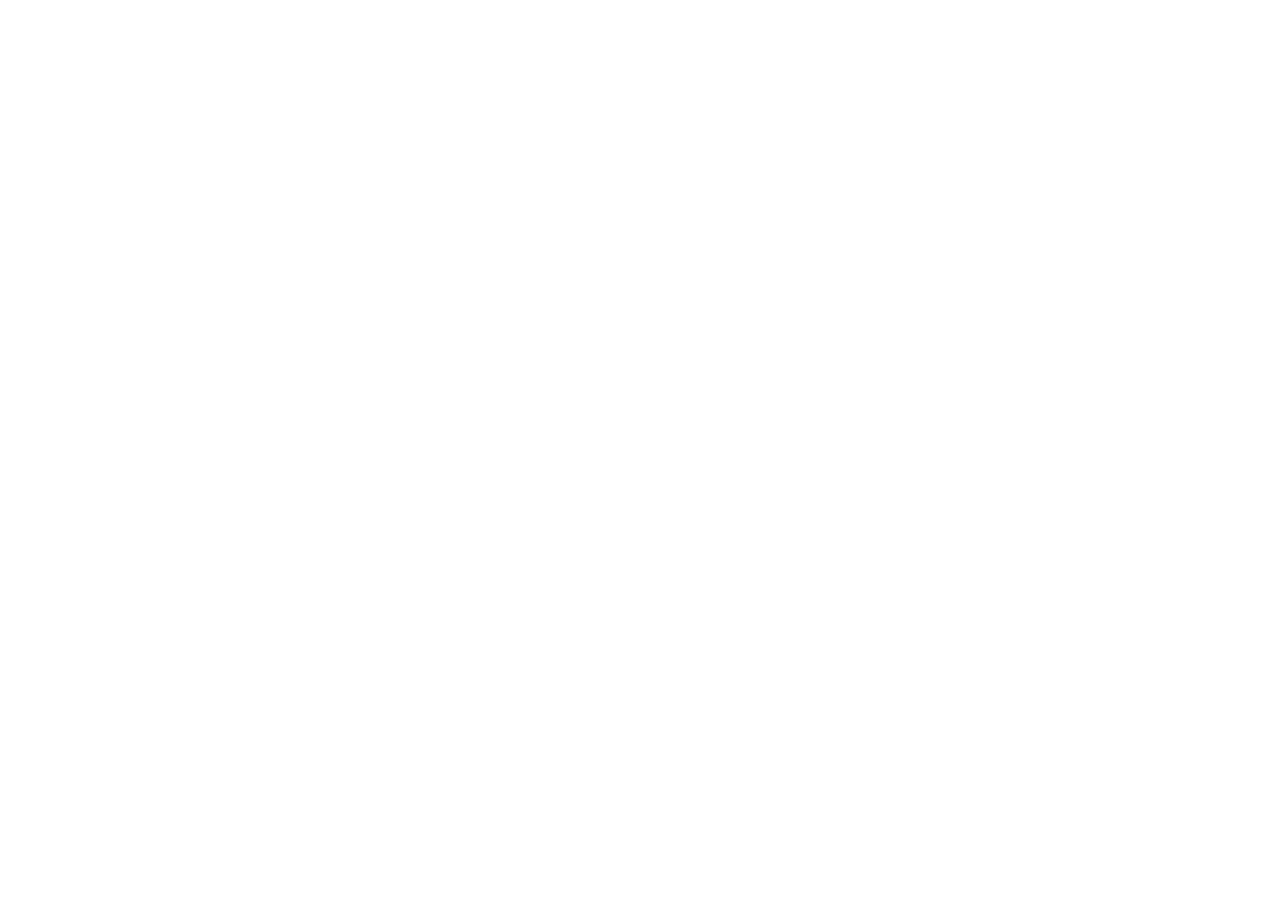
==== alvaro.html @ 7c8d9332 "vlog" ====
<!DOCTYPE html>
<html lang="en">
<head>
    <meta charset="UTF-8">
    <meta name="viewport" content="width=device-width, initial-scale=1.0">
    <title>Alvaro</title>
</head>
<body>
    
</body>
</html>
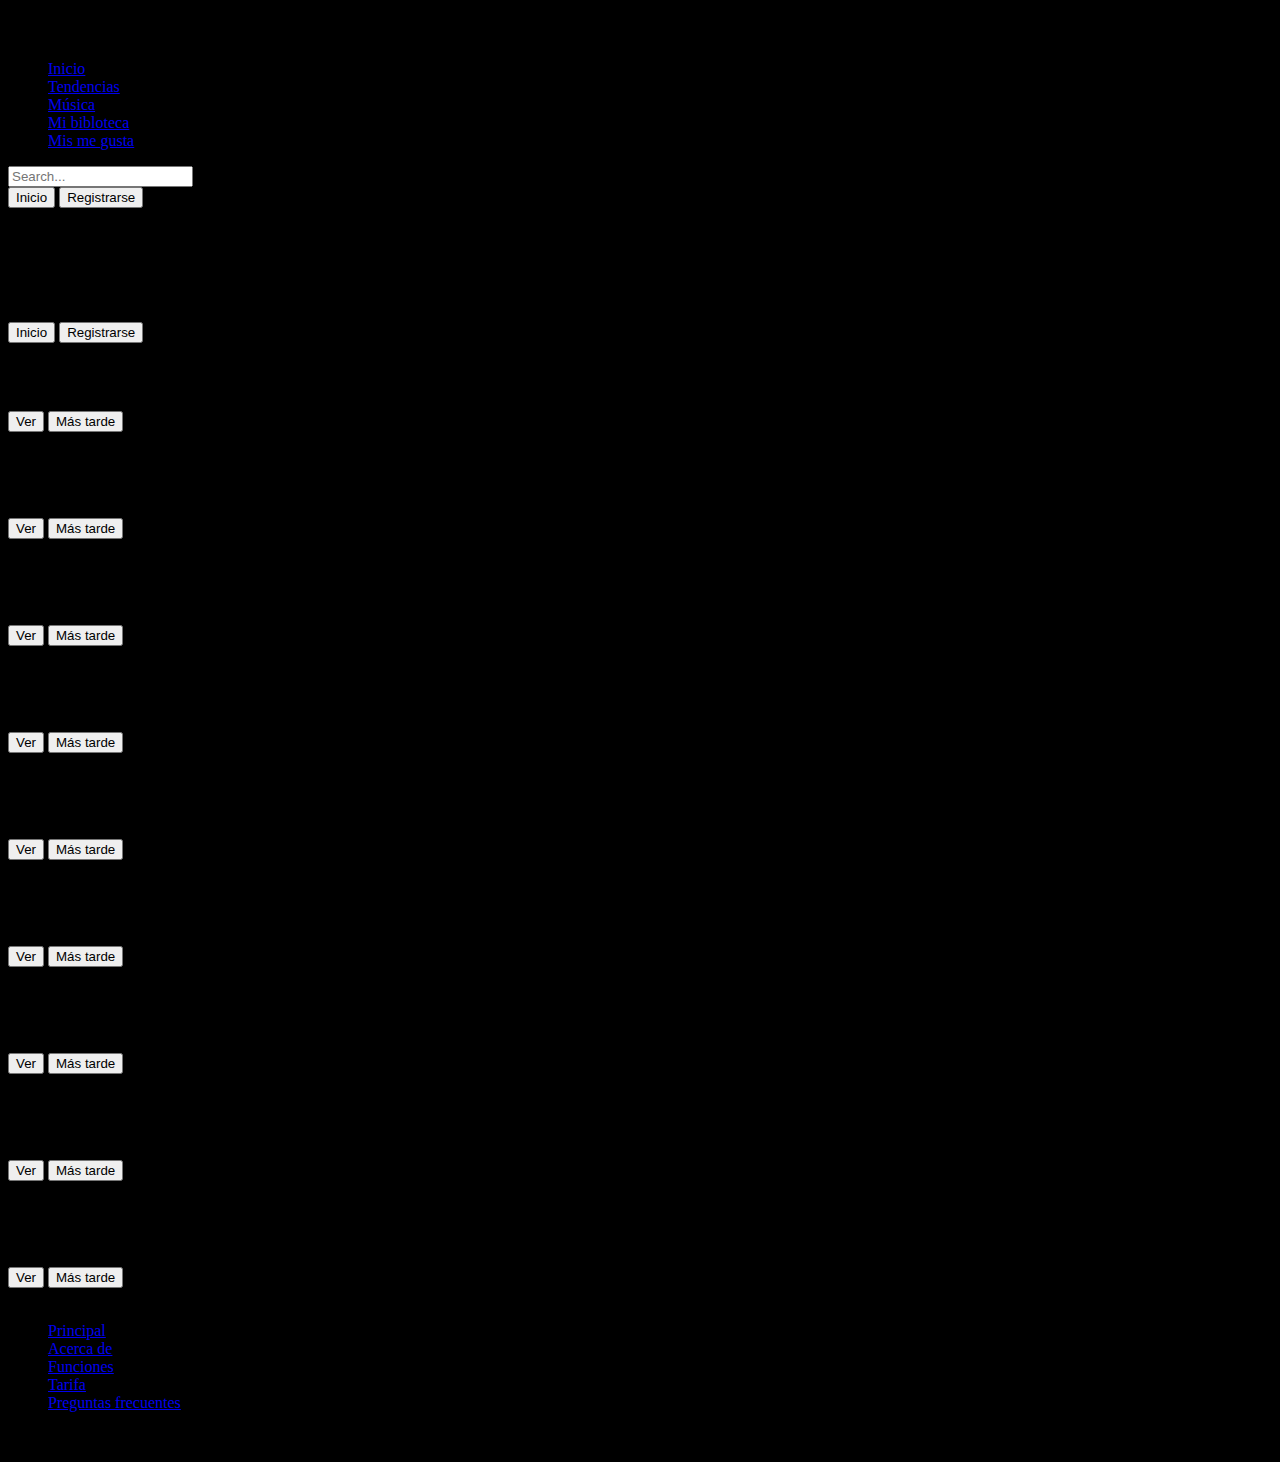
==== commit c15a918a: "cambié el color de mi página" ====
--- a/alvaro.html
+++ b/alvaro.html
@@ -1,11 +1,221 @@
-<!DOCTYPE html>
+<!doctype html>
 <html lang="en">
+
 <head>
-    <meta charset="UTF-8">
-    <meta name="viewport" content="width=device-width, initial-scale=1.0">
-    <title>Alvaro</title>
+
+    <meta charset="utf-8">
+    <meta name="viewport" content="width=device-width, initial-scale=1">
+    <title>Youtube Pirata</title>
+    <link href="https://cdn.jsdelivr.net/npm/bootstrap@5.3.1/dist/css/bootstrap.min.css" rel="stylesheet" integrity="sha384-4bw+/aepP/YC94hEpVNVgiZdgIC5+VKNBQNGCHeKRQN+PtmoHDEXuppvnDJzQIu9" crossorigin="anonymous">
+   
+
+    <link rel="stylesheet" href="style.css">
+
+  <style>
+
+    body{
+    background-color: black;
+    }
+
+  </style>
+
 </head>
+
+
 <body>
-    
+
+  <header class="p-3 text-bg-dark header">
+  <div class="container">
+    <div class="d-flex flex-wrap align-items-center justify-content-center justify-content-lg-start">
+      <a href="/" class="d-flex align-items-center mb-2 mb-lg-0 text-white text-decoration-none">
+        <svg class="bi me-2" width="40" height="32" role="img" aria-label="Bootstrap"><use xlink:href="#bootstrap"></use></svg>
+      </a>
+
+      <ul class="nav col-12 col-lg-auto me-lg-auto mb-2 justify-content-center mb-md-0">
+        <li><a href="#" class="nav-link px-2 text-secondary">Inicio</a></li>
+        <li><a href="#" class="nav-link px-2 text-white">Tendencias</a></li>
+        <li><a href="#" class="nav-link px-2 text-white">Música</a></li>
+        <li><a href="#" class="nav-link px-2 text-white">Mi bibloteca</a></li>
+        <li><a href="#" class="nav-link px-2 text-white">Mis me gusta</a></li>
+      </ul>
+
+      <form class="col-12 col-lg-auto mb-3 mb-lg-0 me-lg-3" role="search">
+        <input type="search" class="form-control form-control-dark text-bg-dark h-input" placeholder="Search..." aria-label="Search">
+      </form>
+
+      <div class="text-end">
+        <button type="button" class="btn btn-outline-light me-2">Inicio</button>
+        <button type="button" class="btn btn-outline-light me-2">Registrarse</button>
+      </div>
+    </div>
+  </div>
+</header>
+
+<div class="px-4 py-5 my-5 text-center h-input">
+    <h1 class="display-5 fw-bold">¡Bienvenido!</h1>
+    <div class="col-lg-6 mx-auto">
+      <p class="lead mb-4">Este es Youtube Pirata, una página donde podrás gozar de ver tus videos favoritos. Te invitamos a crear una cuenta con nosotros para poder utilizar todo lo que tiene para ofrecer.</p>
+      <div class="d-grid gap-2 d-sm-flex justify-content-sm-center">
+        <button type="button" class="btn btn-primary btn-lg px-4 gap-3">Inicio</button>
+        <button type="button" class="btn btn-outline-secondary btn-lg px-4">Registrarse</button>
+      </div>
+    </div>
+  </div>
+  
+  <div class="album py-5 bg-body-tertiary">
+    <div class="container">
+
+      <div class="row row-cols-1 row-cols-sm-2 row-cols-md-3 g-3">
+        <div class="col">
+          <div class="card shadow-sm">
+            <img src="https://media.istockphoto.com/id/1277727240/es/foto/corredor-de-trail-atraviesa-prado-alpino-al-amanecer.jpg?s=612x612&w=0&k=20&c=UW2YtUpzlGpWSs1cSBKgePqzwTh4uU5XFhE3uS-I_jc=" alt="">
+            <div class="card-body">
+              <p class="card-text alvaro">Tras esto NO HAY VUELTA ATRÁS!!!!!!</p>
+              <div class="d-flex justify-content-between align-items-center">
+                <div class="btn-group">
+                  <button type="button" class="btn btn-sm btn-outline-secondary">Ver</button>
+                  <button type="button" class="btn btn-sm btn-outline-secondary">Más tarde</button>
+                </div>
+                <small class="text-body-secondary">10 min</small>
+              </div>
+            </div>
+          </div>
+        </div>
+        <div class="col">
+          <div class="card shadow-sm">
+            <img src="https://media.gq.com.mx/photos/63e4f38d9468c4c78c2dbaf5/3:2/w_3000,h_2000,c_limit/owen%20willson.jpg" alt="">
+            <div class="card-body">
+              <p class="card-text alvaro">Sigo un TUTORIAL de BOB Ross y pasa esto...</p>
+              <div class="d-flex justify-content-between align-items-center">
+                <div class="btn-group">
+                  <button type="button" class="btn btn-sm btn-outline-secondary">Ver</button>
+                  <button type="button" class="btn btn-sm btn-outline-secondary">Más tarde</button>
+                </div>
+                <small class="text-body-secondary">15 min</small>
+              </div>
+            </div>
+          </div>
+        </div>
+        <div class="col">
+          <div class="card shadow-sm">
+            <img src="https://cdn.pixabay.com/photo/2020/09/14/16/04/man-thinking-5571340_1280.jpg" alt="">
+            <div class="card-body">
+              <p class="card-text alvaro">¡No abras la caja equivocada!</p>
+              <div class="d-flex justify-content-between align-items-center">
+                <div class="btn-group">
+                  <button type="button" class="btn btn-sm btn-outline-secondary">Ver</button>
+                  <button type="button" class="btn btn-sm btn-outline-secondary">Más tarde</button>
+                </div>
+                <small class="text-body-secondary">12 min</small>
+              </div>
+            </div>
+          </div>
+        </div>
+
+        <div class="col">
+          <div class="card shadow-sm">
+            <img src="https://media.gq.com.mx/photos/5be9ecdc84b96e023a94152f/master/w_1600%2Cc_limit/como_usar_playera_rayas_02_carlos_rivera_2423.jpg" alt="">
+            <div class="card-body">
+              <p class="card-text alvaro">Estudio demuestra que las playeras de rayas perjudican la salud</p>
+              <div class="d-flex justify-content-between align-items-center">
+                <div class="btn-group">
+                  <button type="button" class="btn btn-sm btn-outline-secondary">Ver</button>
+                  <button type="button" class="btn btn-sm btn-outline-secondary">Más tarde</button>
+                </div>
+                <small class="text-body-secondary">25 min</small>
+              </div>
+            </div>
+          </div>
+        </div>
+        <div class="col">
+          <div class="card shadow-sm">
+            <img src="https://t1.uc.ltmcdn.com/es/posts/7/8/9/por_que_las_gatas_trasladan_a_sus_gatitos_50987_orig.jpg" alt="">
+            <div class="card-body">
+              <p class="card-text alvaro">Gatita que estaba de parto fue abandonada con una nota pidiendo ayuda</p>
+              <div class="d-flex justify-content-between align-items-center">
+                <div class="btn-group">
+                  <button type="button" class="btn btn-sm btn-outline-secondary">Ver</button>
+                  <button type="button" class="btn btn-sm btn-outline-secondary">Más tarde</button>
+                </div>
+                <small class="text-body-secondary">18 min</small>
+              </div>
+            </div>
+          </div>
+        </div>
+        <div class="col">
+          <div class="card shadow-sm">
+            <img src="https://upload.wikimedia.org/wikipedia/commons/thumb/7/7f/Santiago_Bernabeu_Stadium_-_panoramio.jpg/1200px-Santiago_Bernabeu_Stadium_-_panoramio.jpg" alt="">
+            <div class="card-body">
+              <p class="card-text alvaro">“Niño” fumando en estadio NO era lo que parecía; TE SORPRENDERÁ</p>
+              <div class="d-flex justify-content-between align-items-center">
+                <div class="btn-group">
+                  <button type="button" class="btn btn-sm btn-outline-secondary">Ver</button>
+                  <button type="button" class="btn btn-sm btn-outline-secondary">Más tarde</button>
+                </div>
+                <small class="text-body-secondary">8 min</small>
+              </div>
+            </div>
+          </div>
+        </div>
+
+        <div class="col">
+          <div class="card shadow-sm">
+            <img src="https://cdn-pro.elsalvador.com/wp-content/uploads/2022/01/CUCA-PPL.jpg" alt="">
+            <div class="card-body">
+              <p class="card-text alvaro">¡10 costumbres en el mundo que no vas a creer que existen!</p>
+              <div class="d-flex justify-content-between align-items-center">
+                <div class="btn-group">
+                  <button type="button" class="btn btn-sm btn-outline-secondary">Ver</button>
+                  <button type="button" class="btn btn-sm btn-outline-secondary">Más tarde</button>
+                </div>
+                <small class="text-body-secondary">14 min</small>
+              </div>
+            </div>
+          </div>
+        </div>
+        <div class="col">
+          <div class="card shadow-sm">
+            <img src="https://cdn.pixabay.com/photo/2020/11/24/11/52/room-5772311_1280.jpg" alt="">
+            <div class="card-body">
+              <p class="card-text alvaro">30 cosas perturbadoras que la gente descubrió tras mudarse a una nueva casa</p>
+              <div class="d-flex justify-content-between align-items-center">
+                <div class="btn-group">
+                  <button type="button" class="btn btn-sm btn-outline-secondary">Ver</button>
+                  <button type="button" class="btn btn-sm btn-outline-secondary">Más tarde</button>
+                </div>
+                <small class="text-body-secondary">24 min</small>
+              </div>
+            </div>
+          </div>
+        </div>
+        <div class="col">
+          <div class="card shadow-sm">
+            <img src="https://img.buzzfeed.com/buzzfeed-static/static/2018-10/11/19/asset/buzzfeed-prod-web-02/anigif_sub-buzz-18624-1539302310-1_preview.gif" alt="">
+            <div class="card-body">
+              <p class="card-text alvaro">Datos muy horribles y perturbadores que te dejarán traumado</p>
+              <div class="d-flex justify-content-between align-items-center">
+                <div class="btn-group">
+                  <button type="button" class="btn btn-sm btn-outline-secondary">Ver</button>
+                  <button type="button" class="btn btn-sm btn-outline-secondary">Más tarde</button>
+                </div>
+                <small class="text-body-secondary">30 min</small>
+              </div>
+            </div>
+          </div>
+        </div>
+      </div>
+    </div>
+  </div>
+
+  <footer class="py-3 my-4 header">
+    <ul class="nav justify-content-center border-bottom pb-3 mb-3">
+      <li class="nav-item"><a href="#" class="nav-link px-2 text-body-secondary">Principal</a></li>
+      <li class="nav-item"><a href="#" class="nav-link px-2 text-body-secondary">Acerca de</a></li>
+      <li class="nav-item"><a href="#" class="nav-link px-2 text-body-secondary">Funciones</a></li>
+      <li class="nav-item"><a href="#" class="nav-link px-2 text-body-secondary">Tarifa</a></li>
+      <li class="nav-item"><a href="#" class="nav-link px-2 text-body-secondary">Preguntas frecuentes</a></li>
+    </ul>
+    <p class="text-center text-body-secondary">© 2023 Company, Inc</p>
+  </footer>
+  
 </body>
-</html>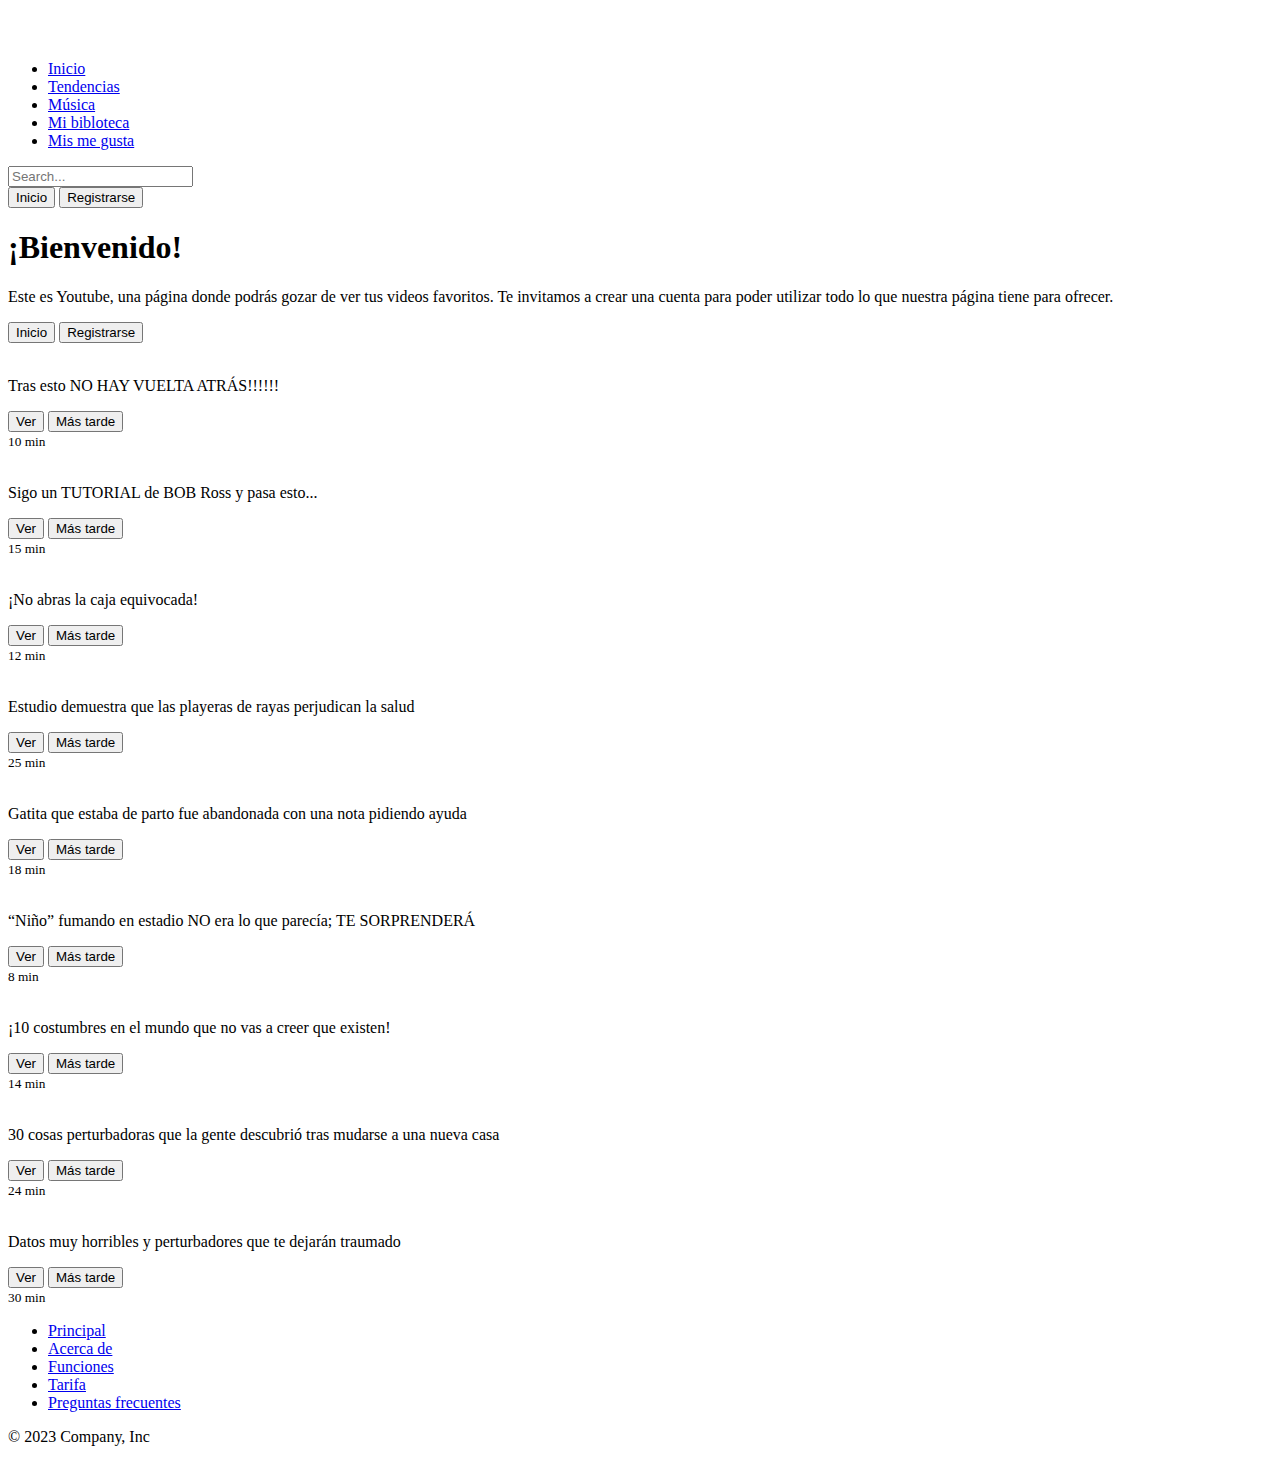
==== commit eefdbe4e: "mi proyecto" ====
--- a/alvaro.html
+++ b/alvaro.html
@@ -5,16 +5,15 @@
 
     <meta charset="utf-8">
     <meta name="viewport" content="width=device-width, initial-scale=1">
-    <title>Youtube Pirata</title>
+    <title>Youtube</title>
     <link href="https://cdn.jsdelivr.net/npm/bootstrap@5.3.1/dist/css/bootstrap.min.css" rel="stylesheet" integrity="sha384-4bw+/aepP/YC94hEpVNVgiZdgIC5+VKNBQNGCHeKRQN+PtmoHDEXuppvnDJzQIu9" crossorigin="anonymous">
    
-
     <link rel="stylesheet" href="style.css">
 
   <style>
 
     body{
-    background-color: black;
+    background-color: white;
     }
 
   </style>
@@ -54,7 +53,7 @@
 <div class="px-4 py-5 my-5 text-center h-input">
     <h1 class="display-5 fw-bold">¡Bienvenido!</h1>
     <div class="col-lg-6 mx-auto">
-      <p class="lead mb-4">Este es Youtube Pirata, una página donde podrás gozar de ver tus videos favoritos. Te invitamos a crear una cuenta con nosotros para poder utilizar todo lo que tiene para ofrecer.</p>
+      <p class="lead mb-4">Este es Youtube, una página donde podrás gozar de ver tus videos favoritos. Te invitamos a crear una cuenta para poder utilizar todo lo que nuestra página tiene para ofrecer.</p> 
       <div class="d-grid gap-2 d-sm-flex justify-content-sm-center">
         <button type="button" class="btn btn-primary btn-lg px-4 gap-3">Inicio</button>
         <button type="button" class="btn btn-outline-secondary btn-lg px-4">Registrarse</button>
@@ -217,5 +216,5 @@
     </ul>
     <p class="text-center text-body-secondary">© 2023 Company, Inc</p>
   </footer>
-  
+
 </body>
